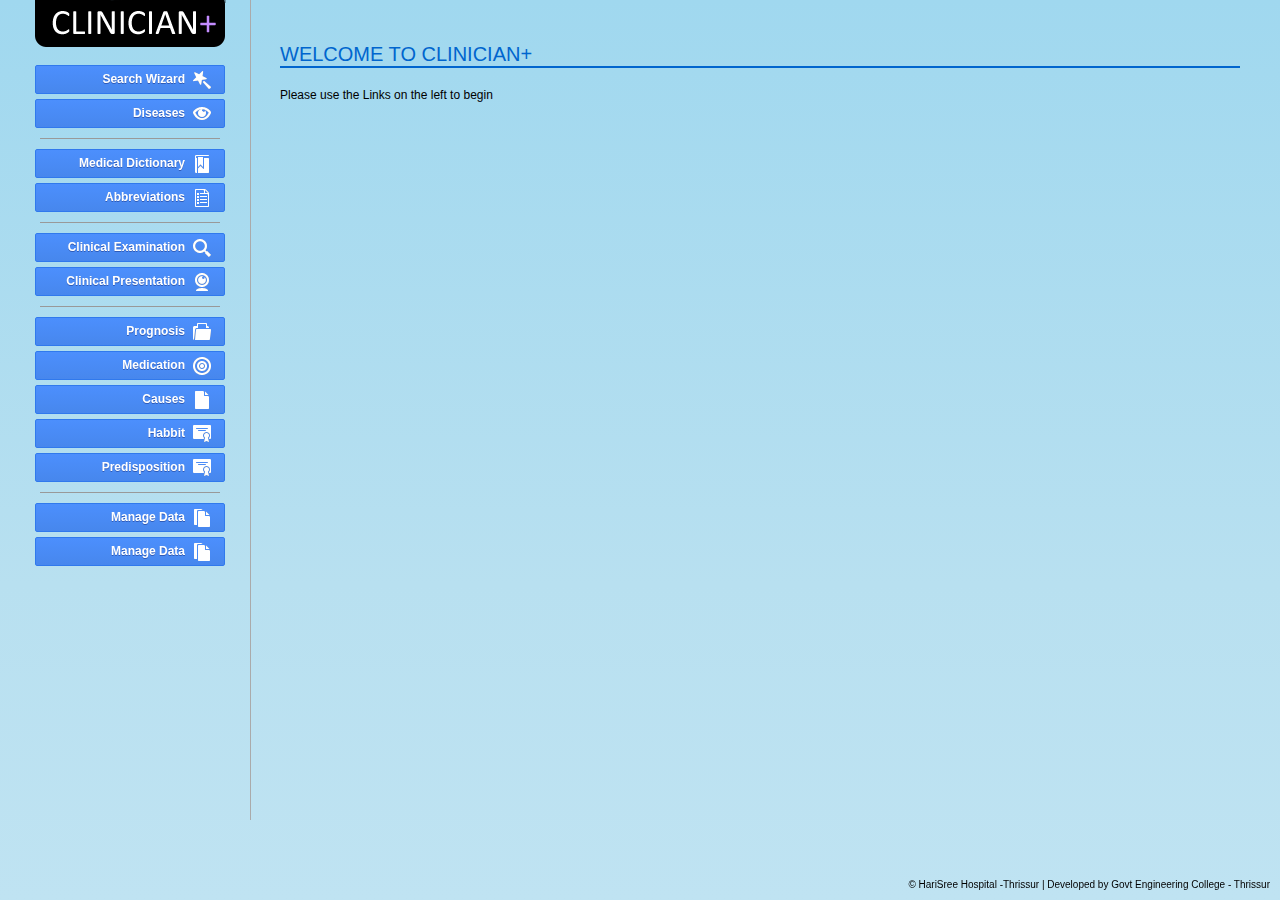
==== index.html @ 42743437 "First Commit" ====
<!DOCTYPE html PUBLIC "-//W3C//DTD XHTML 1.0 Transitional//EN" "http://www.w3.org/TR/xhtml1/DTD/xhtml1-transitional.dtd">
<html xmlns="http://www.w3.org/1999/xhtml">
<head>
<meta http-equiv="Content-Type" content="text/html; charset=utf-8" />
<title>Clinician+</title>
<link rel="stylesheet" type="text/css" href="css/style.css"  />
<link rel="stylesheet" type="text/css" href="css/css3-buttons.css" media="screen">
<link rel="stylesheet" type="text/css" href="css/autoSuggest.css" >
<link rel="stylesheet" type="text/css" href="editor/jquery.cleditor.css" />
<script type="text/javascript" src="js/jquery-1.6.2.min.js"></script>
<script type="text/javascript" src="editor/jquery.cleditor.min.js"></script>
<script src="js/jquery.autoSuggest.packed.js" type="text/javascript" ></script>
<script src="js/qsilver.js" type="text/javascript" ></script>
<script src="js/clinician.js" type="text/javascript" ></script>
<script type="text/javascript">
</script>
</head>
<body>
<div id="wrapper">
  <div id="sidebar">
  	<div id="header">
  		<div id="header_inner"><img src="images/header.png"  /></div>
	</div>
    <div id="smenu">
      <div class="buttons"><a href="a_w_sym_1.php" class="button blue" id="i_multisearch"><span class="icon icon196"></span><span class="label">Search Wizard</span></a>
          <a href="a_disease_1.php" class="button blue" id="i_diseasesearch"><span class="icon icon84 green"></span><span class="label">Diseases</span></a> 
        <div class="splitter"></div>

          <a href="a_dictionary_1.php" class="button blue"><span class="icon icon22"></span><span class="label">Medical Dictionary</span></a>
          <a href="a_abbreviation_1.php" class="button blue"><span class="icon icon120"></span><span class="label">Abbreviations</span></a>
          <div class="splitter"></div>
           <a href="a_search_1.php" class="button blue"><span class="icon icon198"></span><span class="label">Clinical Examination</span></a>
          <a href="a_wizard_1.php" class="button blue"><span class="icon icon194"></span><span class="label">Clinical Presentation</span></a>
          <div class="splitter"></div>
           <a href="a_w_prognosis_1.php" class="button blue"><span class="icon icon87"></span><span class="label">Prognosis</span></a>
          <a href="a_w_medication_1.php" class="button blue"><span class="icon icon150"></span><span class="label">
          Medication</span></a>
<!--          <div class="splitter"></div>-->
           <a href="a_w_causes_1.php" class="button blue"><span class="icon icon68"></span><span class="label">Causes</span></a>
                    <a href="a_w_habbit_1.php" class="button blue"><span class="icon icon40"></span><span class="label">Habbit</span></a>
          <a href="a_w_predisposition_1.php" class="button blue"><span class="icon icon40"></span><span class="label">Predisposition</span></a>
<!--          <a href="#" class="button blue"><span class="icon icon140"></span><span class="label">Synonyms</span></a>
          <a href="#" class="button blue"><span class="icon icon40"></span><span class="label">Certificates</span></a>-->
          <div class="splitter"></div>

          <!--<div class="splitter"></div>-->
          <a href="a_add_1.php" class="button blue"><span class="icon icon55"></span><span class="label">Manage Data</span></a>
          <a href="a_edit_disease_1.php?id=2" class="button blue"><span class="icon icon55"></span><span class="label">Manage Data</span></a>
      </div><div class="clear"></div>
    </div>
    
  </div>
  <div id="content">
    <div class="content_body" id="ajax_target"><h1>Welcome to Clinician+</h1>  <p>Please use the Links on the left to begin</p></div>
  	<div class="clear"></div>
    <div class="footer">&copy; HariSree Hospital -Thrissur | Developed by Govt Engineering College - Thrissur</div>
  </div>
  <div class="clear"></div>
</div>
</body>
</html>
---- css/style.css ----
@charset "utf-8";
/* CSS Document */
@import url('reset.css');


html{
	background: #FFF; /* Old browsers */
	background: -moz-linear-gradient(top,  #a0d8ef 0%, #b8e0f0 65%, #bfe3f2 100%); /* FF3.6+ */
	background: -webkit-gradient(linear, left top, left bottom, color-stop(0%,#a0d8ef), color-stop(65%,#b8e0f0), color-stop(100%,#bfe3f2)); /* Chrome,Safari4+ */
	background: -webkit-linear-gradient(top,  #a0d8ef 0%,#b8e0f0 65%,#bfe3f2 100%); /* Chrome10+,Safari5.1+ */
	background: -o-linear-gradient(top,  #a0d8ef 0%,#b8e0f0 65%,#bfe3f2 100%); /* Opera 11.10+ */
	background: -ms-linear-gradient(top,  #a0d8ef 0%,#b8e0f0 65%,#bfe3f2 100%); /* IE10+ */
	background: linear-gradient(top,  #a0d8ef 0%,#b8e0f0 65%,#bfe3f2 100%); /* W3C */
	background-repeat:no-repeat;
	background-attachment:fixed;
}
body{

	font-family:Verdana, Geneva, sans-serif;
	font-size:12px;
}

a{
	outline:none;
	color:#F30;
	text-decoration:none;
}
a:hover{
	text-decoration:underline;
}

#wrapper{
	margin:0 20px;
	
}

#header{
	height:50px;
	position:fixed;
	clear:both;
	width:200px;
}

#header_inner{
	width:200px;
	margin:0 0 0 10px;
}

#wrapper_content{
	background:#fff;
}

#sidebar{
	float:left;
	width:230px;
	border-right:1px solid #AAAAAA;
	position:fixed;
	margin-right:10px;
	
}

#content{
	padding-top:20px;
	margin-left:220px;
	padding-left:20px;
	
}


#sidebar_menu
{
	
	width:220px;
	background:#fff;
	text-align:left;
	margin-left:0px;
	padding-left:0px;
	margin-top:20px;
	position:fixed;
}
#sidebar_menu a
{
	text-decoration:none;
	color:#000;
}
#sidebar_menu li 
{
	padding:4px 0 4px 0;
	list-style:none;
	list-style-type:none;
	text-indent:10px;
}
#sidebar_menu li:hover
{
	background:#FFFFCC;
}
#sidebar_menu li span
{
	width:100%;
	cursor:pointer;
}

#sidebar_menu .current {
    background: none repeat scroll 0 0 #D8DFEE;
    font-weight: bold;
}

#sidebar_menu .spiter
{
	border-top:1px solid #ccc;
	height:1px;
	line-height:1px;
	padding:0px;
	margin:0px;
	overflow:hidden;
}

.clear{
	clear:both;
}

.content_body{
	padding:20px;
	overflow:visible;
}

#smenu{
	padding-top:50px;
	width:200px;
	margin:10px;
	font-size:14px !important;
	
}
iframe{
	width:100%;
	height:500px;
	border:none;
	overflow:visible;
}

h1,h2,h3
{
	font-family: "lucida grande", tahoma, verdana, arial, sans-serif;
	color:#0065CE;
	font-weight:regular;
	margin:3px 0 15px 0;
}

h1{
	font-size:20px;
	text-transform:uppercase;
	border-bottom:2px solid #0065CE;
	margin-bottom:20px;
}

h2{
	font-size:16px;
}

input[type=submit]{
	background:#B0281A;
	width:100px;
	border-radius:5px;
	font-weight:bold;
	color:#FFF;
	border:#990000 1px solid;
	margin:8px;
}
input[type=submit]:hover{
	background:#CC0000;
	width:100px;
	border-radius:5px;
	font-weight:bold;
	color:#FFF;
	border:#990000 1px solid;
	
}

input[type=checkbox]{
	width:20px;
}
.center{
	text-align:center;
}

.line_label{
	font-size:16px;
	text-transform:capitalize;
	display:block;
	padding:3px 0;
}

.info {
    color: #00529B;
    background-color: #BDE5F8;
    background-image: url('info.png');
}
.success {
    color: #4F8A10;
    background-color: #DFF2BF;
    background-image:url('success.png');
}
.warning {
    color: #9F6000;
    background-color: #FEEFB3;
    background-image: url('warning.png');
}
.error {
    color: #D8000C;
    background-color: #FFBABA;
    background-image: url('error.png');
}

.msg{
	padding:5px;
	border:#999999 1px solid;
	
}
	
.footer{
	text-align:right;
	font-size:10px;
	position:fixed;
	bottom:10px;
	right:10px;
}

.spacer_15{
	height:15px;
}

.spacer_30{
	height:30px;
}

.splitter{
	height:1px;
	margin:10px 10px;
	background:#999999;
}

#ajax_target_dic a{
	display:block;
	padding:4px;
	font-size:14px;
}

span.list{
	display:block;
	font-size:14px;
	padding:4px;
}

.fullw{
	width:95%;
}

td{
	vertical-align:top;
}

.left{
	float:left;
}

.half{
	width:44%;
	padding:5px;
}

.box_rotate {
     -moz-transform: rotate(-90deg);  /* FF3.5+ */
       -o-transform: rotate(-90deg);  /* Opera 10.5 */
  -webkit-transform: rotate(-90deg);  /* Saf3.1+, Chrome */
}

fieldset { border:1px solid #003;
padding:20px;}

legend {
  padding: 0.2em 0.5em;
  border:1px solid #003;
  color:green;
  font-size:90%;
  text-align:right;
  }
  
  label span{
	  display:block;
	  margin-bottom:6px;
	  font-size:14px;
  }
  
  input,textarea{
	  border:#999999 1px solid;
  }
  
  .data_tab{
	margin:5px 0 10px 0;
	padding:5px; 
	}

.data_tab ul li{
	list-style:disc;
	margin: 0 10px;
}

.case_up{
	text-transform:uppercase;
	}
---- css/css3-buttons.css ----
/*------------------------------------*\
	CONTENTS
\*------------------------------------*/
/*
WRAPPER
BUTTON
BUTTON LABEL
BUTTON ICON
ICONS
DROPDOWN MENU
*/


/*------------------------------------*\
	$WRAPPER
\*------------------------------------*/
.buttons {/* Style as you wish (toolbar) */}

/* The Magnificent CLEARFIX */
.buttons:before, .buttons:after {
  content: "\0020"; display: block; height: 0; visibility: hidden;	
} 
.buttons:after { clear: both; }
.buttons { zoom: 1; }
/* ------------------------ */



/*------------------------------------*\
	$BUTTON
\*------------------------------------*/
button, 
.button {
	text-decoration: none;
	text-shadow: 0 1px 0 #fff;
	
	font: bold 12px Helvetica, Arial, sans-serif;
	color: #444;
	line-height: 17px;
	height: 18px;
	
	display: inline-block;
	float: left;
	
	margin: 5px;
	padding: 5px 6px 4px 6px;
	
	background: #F3F3F3;
	border: solid 1px #D9D9D9;
	
	border-radius: 2px;
	-webkit-border-radius: 2px;
	-moz-border-radius: 2px;
	
	-webkit-transition: border-color .20s;
	-moz-transition: border-color .20s;
	-o-transition: border-color .20s;
	transition: border-color .20s;
}
button {
	height: 29px !important;
	cursor: pointer;
}

button.left, 
.button.left {
	margin: 5px 0 5px 5px;
	
	border-top-right-radius: 0;
	-webkit-border-top-right-radius: 0;
	-moz-border-radius-topright: 0;
	
	border-bottom-right-radius: 0;
	-webkit-border-bottom-right-radius: 0;
	-moz-border-radius-bottomright: 0;
}
button.middle, 
.button.middle {
	margin: 5px 0;
	
	border-left-color: #F4F4F4;
	
	border-radius: 0;
	-webkit-border-radius: 0;
	-moz-border-radius: 0;
}
button.right, 
.button.right {
	margin: 5px 5px 5px 0;
	
	border-left-color: #F4F4F4;
	
	border-top-left-radius: 0;
	-webkit-border-top-left-radius: 0;
	-moz-border-radius-topleft: 0;
	
	border-bottom-left-radius: 0;
	-webkit-border-bottom-left-radius: 0;
	-moz-border-radius-bottomleft: 0;
}

button:hover, 
.button:hover {
    background: #F4F4F4;
		border-color: #C0C0C0;
		color: #333;
}

button:active, 
.button:active {
	border-color: #4D90FE;
	color: #4D90FE;
	
	-moz-box-shadow:inset 0 0 10px #D4D4D4;
	-webkit-box-shadow:inset 0 0 10px #D4D4D4;
	box-shadow:inset 0 0 10px #D4D4D4;
}

button.on, 
.button.on {
	border-color: #BBB;
	
	-moz-box-shadow:inset 0 0 10px #D4D4D4;
	-webkit-box-shadow:inset 0 0 10px #D4D4D4;
	box-shadow:inset 0 0 10px #D4D4D4;
}
button.on:hover, 
.button.on:hover {
	border-color: #BBB;
	
	-moz-box-shadow:inset 0 0 10px #D4D4D4;
	-webkit-box-shadow:inset 0 0 10px #D4D4D4;
	box-shadow:inset 0 0 10px #D4D4D4;
}
button.on:active, 
.button.on:active {
	border-color: #4D90FE;
}

button.action, 
.button.action {
	border: 1px solid #D8D8D8 !important;
	
	background: #F2F2F2;
	background: -webkit-linear-gradient(top, #F5F5F5, #F1F1F1);
	background: -moz-linear-gradient(top, #F5F5F5, #F1F1F1);
	background: -ms-linear-gradient(top, #F5F5F5, #F1F1F1);
	background: -o-linear-gradient(top, #F5F5F5, #F1F1F1);
	
	-webkit-transition: border .20s;
	-moz-transition: border .20s;
	-o-transition: border .20s;
	transition: border .20s;
}
button.action:hover, 
.button.action:hover {
	border: 1px solid #C6C6C6 !important;
	
	background: #F3F3F3;
	background: -webkit-linear-gradient(top, #F8F8F8, #F1F1F1);
	background: -moz-linear-gradient(top, #F8F8F8, #F1F1F1);
	background: -ms-linear-gradient(top, #F8F8F8, #F1F1F1);
	background: -o-linear-gradient(top, #F8F8F8, #F1F1F1);
}
button.blue, 
.button.blue {
	border: 1px solid #3079ED !important;
	
	background: #4B8DF8;
	background: -webkit-linear-gradient(top, #4C8FFD, #4787ED);
	background: -moz-linear-gradient(top, #4C8FFD, #4787ED);
	background: -ms-linear-gradient(top, #4C8FFD, #4787ED);
	background: -o-linear-gradient(top, #4C8FFD, #4787ED);
	
	-webkit-transition: border .20s;
	-moz-transition: border .20s;
	-o-transition: border .20s;
	transition: border .20s;
}
button.blue:hover, 
.button.blue:hover {
	border: 1px solid #2F5BB7 !important;
	
	background: #3F83F1;
	background: -webkit-linear-gradient(top, #4D90FE, #357AE8);
	background: -moz-linear-gradient(top, #4D90FE, #357AE8);
	background: -ms-linear-gradient(top, #4D90FE, #357AE8);
	background: -o-linear-gradient(top, #4D90FE, #357AE8);
}
button.green, 
.button.green {
	border: 1px solid #29691D !important;
	
	background: #3A8E00;
	background: -webkit-linear-gradient(top, #3C9300, #398A00);
	background: -moz-linear-gradient(top, #3C9300, #398A00);
	background: -ms-linear-gradient(top, #3C9300, #398A00);
	background: -o-linear-gradient(top, #3C9300, #398A00);
	
	-webkit-transition: border .20s;
	-moz-transition: border .20s;
	-o-transition: border .20s;
	transition: border .20s;
}
button.green:hover, 
.button.green:hover {
	border: 1px solid #2D6200 !important;
	
	background: #3F83F1;
	background: -webkit-linear-gradient(top, #3C9300, #368200);
	background: -moz-linear-gradient(top, #3C9300, #368200);
	background: -ms-linear-gradient(top, #3C9300, #368200);
	background: -o-linear-gradient(top, #3C9300, #368200);
}
button.red, 
.button.red {
	border: 1px solid #D14836 !important;
	
	background: #D64937;
	background: -webkit-linear-gradient(top, #DC4A38, #D14836);
	background: -moz-linear-gradient(top, #DC4A38, #D14836);
	background: -ms-linear-gradient(top, #DC4A38, #D14836);
	background: -o-linear-gradient(top, #DC4A38, #D14836);
	
	-webkit-transition: border .20s;
	-moz-transition: border .20s;
	-o-transition: border .20s;
	transition: border .20s;
}
button.red:hover, 
.button.red:hover {
	border: 1px solid #B0281A !important;
	
	background: #D14130;
	background: -webkit-linear-gradient(top, #DC4A38, #C53727);
	background: -moz-linear-gradient(top, #DC4A38, #C53727);
	background: -ms-linear-gradient(top, #DC4A38, #C53727);
	background: -o-linear-gradient(top, #DC4A38, #C53727);
}

button.action:hover, 
.button.action:hover {
	-moz-box-shadow: 0 1px 0px #DDD;
	-webkit-box-shadow: 0 1px 0px #DDD;
	box-shadow:iset 0 1px 0px #DDD;
}
button.action:active, 
.button.action:active {
	-moz-box-shadow: none !important;
	-webkit-box-shadow: none !important;
	box-shadow: none !important;
	border-color: #C6C6C6 !important;
}
button.blue:active, 
.button.blue:active {
	border-color: #2F5BB7 !important;
}
button.green:active, 
.button.green:active {
	border-color: #2D6200 !important;
}
button.red:active, 
.button.red:active {
	border-color: #B0281A !important;
}



/*------------------------------------*\
	$BUTTON LABEL
\*------------------------------------*/
.ddm span.label, 
button span.label, 
.button span.label {
	display: inline-block;
	float: left;
	line-height: 17px;
	height: 18px;
	padding: 0 1px;
	overflow: hidden;
	color: #444;
	
	-webkit-transition: color .20s;
	-moz-transition: color .20s;
	-o-transition: color .20s;
	transition: color .20s;
} 
button span.label {
	line-height: 15px !important;
}
.ddm:active span.label, 
button:active span.label, 
.button:active span.label {
    color: #4D90FE;
}

button:hover .label, 
.button:hover .label {
    color: #333;
}
button:hover .label.red, 
.button:hover .label.red {
    color: #DB4A37;
}
button:hover .label.blue, 
.button:hover .label.blue {
    color: #7090C8;
}
button:hover .label.green, 
.button:hover .label.green {
    color: #42B449;
}
button:hover .label.yellow, 
.button:hover .label.yellow {
    color: #F7CB38;
}

button.blue .label, 
.button.blue .label {
	color: #FFF !important;
	text-shadow: 0 1px 0 #2F5BB7 !important;
}
button.green .label, 
.button.green .label {
	color: #FFF !important;
	text-shadow: 0 1px 0 #2D6200 !important;
}
button.red .label, 
.button.red .label {
	color: #FFF !important;
	text-shadow: 0 1px 0 #B0281A !important;
}
button.action .label, 
.button.action .label {
	padding: 0 17px !important;
}

button.action:active .label, 
.button.action:active .label {
	color: #333 !important;
}

button.blue:active .label, 
button.green:active .label, 
button.red:active .label, 
.button.blue:active .label, 
.button.green:active .label, 
.button.red:active .label {
	color: #FFF !important;
}



/*------------------------------------*\
	$BUTTON ICON
\*------------------------------------*/
.ddm span.icon, 
button span.icon, 
.button span.icon {
	background-image: url(../images/google+-ui-sprite-gray.png);
	
	display: inline-block;
	margin: 0 7px;
	float: left;
	
	line-height: 18px;
	height: 18px;
	width: 18px;
	max-width: 18px;
	
	overflow: hidden;
	text-indent: -9999px;
	
	background-repeat: no-repeat;
	
	-webkit-transition: background-image 0.20s linear;
	-moz-transition: background-image 0.20s linear;
	-o-transition: background-image 0.20s linear;
	transition: background-image 0.20s linear;
}
.ddm:hover span.icon, 
button:hover span.icon, 
.button:hover span.icon {
	background-image: url(../images/google+-ui-sprite-colour.png);
}



/*------------------------------------*\
	$ICONS
\*------------------------------------*/

/* Sprite Row 1 */
span.icon1 {background-position: -0px -0px;}
span.icon2 {background-position: -18px -0px;}
span.icon3 {background-position: -36px -0px;}
span.icon4 {background-position: -54px -0px;}
span.icon5 {background-position: -72px -0px;}
span.icon6 {background-position: -90px -0px;}
span.icon7 {background-position: -108px -0px;}
span.icon8 {background-position: -126px -0px;}
span.icon9 {background-position: -144px -0px;}
span.icon10 {background-position: -162px -0px;}
span.icon11 {background-position: -180px -0px;}
span.icon12 {background-position: -198px -0px;}
span.icon13 {background-position: -216px -0px;}
span.icon14 {background-position: -234px -0px;}
span.icon15 {background-position: -252px -0px;}
span.icon16 {background-position: -270px -0px;}
span.icon17 {background-position: -288px -0px;}
span.icon18 {background-position: -306px -0px;}
span.icon19 {background-position: -324px -0px;}
span.icon20 {background-position: -342px -0px;}

/* Sprite Row 2 */
span.icon21 {background-position: -0px -18px;}
span.icon22 {background-position: -18px -18px;}
span.icon23 {background-position: -36px -18px;}
span.icon24 {background-position: -54px -18px;}
span.icon25 {background-position: -72px -18px;}
span.icon26 {background-position: -90px -18px;}
span.icon27 {background-position: -108px -18px;}
span.icon28 {background-position: -126px -18px;}
span.icon29 {background-position: -144px -18px;}
span.icon30 {background-position: -162px -18px;}
span.icon31 {background-position: -180px -18px;}
span.icon32 {background-position: -198px -18px;}
span.icon33 {background-position: -216px -18px;}
span.icon34 {background-position: -234px -18px;}
span.icon35 {background-position: -252px -18px;}
span.icon36 {background-position: -270px -18px;}
span.icon37 {background-position: -288px -18px;}
span.icon38 {background-position: -306px -18px;}
span.icon39 {background-position: -324px -18px;}
span.icon40 {background-position: -342px -18px;}

/* Sprite Row 3 */
span.icon41 {background-position: -0px -36px;}
span.icon42 {background-position: -18px -36px;}
span.icon43 {background-position: -36px -36px;}
span.icon44 {background-position: -54px -36px;}
span.icon45 {background-position: -72px -36px;}
span.icon46 {background-position: -90px -36px;}
span.icon47 {background-position: -108px -36px;}
span.icon48 {background-position: -126px -36px;}
span.icon49 {background-position: -144px -36px;}
span.icon50 {background-position: -162px -36px;}
span.icon51 {background-position: -180px -36px;}
span.icon52 {background-position: -198px -36px;}
span.icon53 {background-position: -216px -36px;}
span.icon54 {background-position: -234px -36px;}
span.icon55 {background-position: -252px -36px;}
span.icon56 {background-position: -270px -36px;}
span.icon57 {background-position: -288px -36px;}
span.icon58 {background-position: -306px -36px;}
span.icon59 {background-position: -324px -36px;}
span.icon60 {background-position: -342px -36px;}

/* Sprite Row 4 */
span.icon61 {background-position: -0px -54px;}
span.icon62 {background-position: -18px -54px;}
span.icon63 {background-position: -36px -54px;}
span.icon64 {background-position: -54px -54px;}
span.icon65 {background-position: -72px -54px;}
span.icon66 {background-position: -90px -54px;}
span.icon67 {background-position: -108px -54px;}
span.icon68 {background-position: -126px -54px;}
span.icon69 {background-position: -144px -54px;}
span.icon70 {background-position: -162px -54px;}
span.icon71 {background-position: -180px -54px;}
span.icon72 {background-position: -198px -54px;}
span.icon73 {background-position: -216px -54px;}
span.icon74 {background-position: -234px -54px;}
span.icon75 {background-position: -252px -54px;}
span.icon76 {background-position: -270px -54px;}
span.icon77 {background-position: -288px -54px;}
span.icon78 {background-position: -306px -54px;}
span.icon79 {background-position: -324px -54px;}
span.icon80 {background-position: -342px -54px;}

/* Sprite Row 5 */
span.icon81 {background-position: -0px -72px;}
span.icon82 {background-position: -18px -72px;}
span.icon83 {background-position: -36px -72px;}
span.icon84 {background-position: -54px -72px;}
span.icon85 {background-position: -72px -72px;}
span.icon86 {background-position: -90px -72px;}
span.icon87 {background-position: -108px -72px;}
span.icon88 {background-position: -126px -72px;}
span.icon89 {background-position: -144px -72px;}
span.icon90 {background-position: -162px -72px;}
span.icon91 {background-position: -180px -72px;}
span.icon92 {background-position: -198px -72px;}
span.icon93 {background-position: -216px -72px;}
span.icon94 {background-position: -234px -72px;}
span.icon95 {background-position: -252px -72px;}
span.icon96 {background-position: -270px -72px;}
span.icon97 {background-position: -288px -72px;}
span.icon98 {background-position: -306px -72px;}
span.icon99 {background-position: -324px -72px;}
span.icon100 {background-position: -342px -72px;}

/* Sprite Row 6 */
span.icon101 {background-position: -0px -90px;}
span.icon102 {background-position: -18px -90px;}
span.icon103 {background-position: -36px -90px;}
span.icon104 {background-position: -54px -90px;}
span.icon105 {background-position: -72px -90px;}
span.icon106 {background-position: -90px -90px;}
span.icon107 {background-position: -108px -90px;}
span.icon108 {background-position: -126px -90px;}
span.icon109 {background-position: -144px -90px;}
span.icon110 {background-position: -162px -90px;}
span.icon111 {background-position: -180px -90px;}
span.icon112 {background-position: -198px -90px;}
span.icon113 {background-position: -216px -90px;}
span.icon114 {background-position: -234px -90px;}
span.icon115 {background-position: -252px -90px;}
span.icon116 {background-position: -270px -90px;}
span.icon117 {background-position: -288px -90px;}
span.icon118 {background-position: -306px -90px;}
span.icon119 {background-position: -324px -90px;}
span.icon120 {background-position: -342px -90px;}

/* Sprite Row 7 */
span.icon121 {background-position: -0px -108px;}
span.icon122 {background-position: -18px -108px;}
span.icon123 {background-position: -36px -108px;}
span.icon124 {background-position: -54px -108px;}
span.icon125 {background-position: -72px -108px;}
span.icon126 {background-position: -90px -108px;}
span.icon127 {background-position: -108px -108px;}
span.icon128 {background-position: -126px -108px;}
span.icon129 {background-position: -144px -108px;}
span.icon130 {background-position: -162px -108px;}
span.icon131 {background-position: -180px -108px;}
span.icon132 {background-position: -198px -108px;}
span.icon133 {background-position: -216px -108px;}
span.icon134 {background-position: -234px -108px;}
span.icon135 {background-position: -252px -108px;}
span.icon136 {background-position: -270px -108px;}
span.icon137 {background-position: -288px -108px;}
span.icon138 {background-position: -306px -108px;}
span.icon139 {background-position: -324px -108px;}
span.icon140 {background-position: -342px -108px;}

/* Sprite Row 8 */
span.icon141 {background-position: -0px -126px;}
span.icon142 {background-position: -18px -126px;}
span.icon143 {background-position: -36px -126px;}
span.icon144 {background-position: -54px -126px;}
span.icon145 {background-position: -72px -126px;}
span.icon146 {background-position: -90px -126px;}
span.icon147 {background-position: -108px -126px;}
span.icon148 {background-position: -126px -126px;}
span.icon149 {background-position: -144px -126px;}
span.icon150 {background-position: -162px -126px;}
span.icon151 {background-position: -180px -126px;}
span.icon152 {background-position: -198px -126px;}
span.icon153 {background-position: -216px -126px;}
span.icon154 {background-position: -234px -126px;}
span.icon155 {background-position: -252px -126px;}
span.icon156 {background-position: -270px -126px;}
span.icon157 {background-position: -288px -126px;}
span.icon158 {background-position: -306px -126px;}
span.icon159 {background-position: -324px -126px;}
span.icon160 {background-position: -342px -126px;}

/* Sprite Row 9 */
span.icon161 {background-position: -0px -144px;}
span.icon162 {background-position: -18px -144px;}
span.icon163 {background-position: -36px -144px;}
span.icon164 {background-position: -54px -144px;}
span.icon165 {background-position: -72px -144px;}
span.icon166 {background-position: -90px -144px;}
span.icon167 {background-position: -108px -144px;}
span.icon168 {background-position: -126px -144px;}
span.icon169 {background-position: -144px -144px;}
span.icon170 {background-position: -162px -144px;}
span.icon171 {background-position: -180px -144px;}
span.icon172 {background-position: -198px -144px;}
span.icon173 {background-position: -216px -144px;}
span.icon174 {background-position: -234px -144px;}
span.icon175 {background-position: -252px -144px;}
span.icon176 {background-position: -270px -144px;}
span.icon177 {background-position: -288px -144px;}
span.icon178 {background-position: -306px -144px;}
span.icon179 {background-position: -324px -144px;}
span.icon180 {background-position: -342px -144px;}

/* Sprite Row 10 */
span.icon181 {background-position: -0px -162px;}
span.icon182 {background-position: -18px -162px;}
span.icon183 {background-position: -36px -162px;}
span.icon184 {background-position: -54px -162px;}
span.icon185 {background-position: -72px -162px;}
span.icon186 {background-position: -90px -162px;}
span.icon187 {background-position: -108px -162px;}
span.icon188 {background-position: -126px -162px;}
span.icon189 {background-position: -144px -162px;}
span.icon190 {background-position: -162px -162px;}
span.icon191 {background-position: -180px -162px;}
span.icon192 {background-position: -198px -162px;}
span.icon193 {background-position: -216px -162px;}
span.icon194 {background-position: -234px -162px;}
span.icon195 {background-position: -252px -162px;}
span.icon196 {background-position: -270px -162px;}
span.icon197 {background-position: -288px -162px;}
span.icon198 {background-position: -306px -162px;}
span.icon199 {background-position: -324px -162px;}
span.icon200 {background-position: -342px -162px;}



/*------------------------------------*\
	$DROPDOWN MENU
\*------------------------------------*/
div.dropdown {
	float: left;
	position: relative;
}

div.dropdown span.toggle {
	width: 19px;
	height: 16px;
	
	margin-left: 7px;
	margin-top: 1px;
	margin-right: 2px;
	padding-left: 8px;
	
	float: right;
	
	background: url(../images/toggle.png) top right no-repeat;
	border-left: 1px solid #D9D9D9;
	
	-webkit-transition: border-color .20s;
	-moz-transition: border .20s;
	-o-transition: border-color .20s;
	transition: border-color .20s;
}
div.dropdown span.toggle.active {
	background: url(../images/toggle.png) bottom right no-repeat;
}
div.dropdown 
button:hover span.toggle, 
.button:hover span.toggle {
	border-color: #C0C0C0;
}

div.dropdown-slider {
	display: none;
	
	overflow: hidden;
	
	margin: 0 7px 5px 7px;
	position: absolute;
	top: 34px;
	right: 0;
	
	background: #F2F2F2;
	
	border-right: solid 1px #D9D9D9;
	border-bottom: solid 1px #D9D9D9;
	border-left: solid 1px #D9D9D9;
	
	-webkit-border-bottom-right-radius: 2px;
	-webkit-border-bottom-left-radius: 2px;
	-moz-border-radius-bottomright: 2px;
	-moz-border-radius-bottomleft: 2px;
	border-bottom-right-radius: 2px;
	border-bottom-left-radius: 2px;
	
	-webkit-transition: border-color .20s;
	-moz-transition: border .20s;
	-o-transition: border-color .20s;
	transition: border-color .20s;
}
.left div.dropdown-slider {
	margin: 0 1px 5px 7px;
}
.middle div.dropdown-slider {
	margin: 0 1px 5px 1px;
}
.right div.dropdown-slider {
	margin: 0 7px 5px 1px;
}
div.dropdown-slider .ddm {
	display: block;
	background: #F2F2F2;
	color: #585858;
	
	text-decoration: none;
	text-shadow: 0 1px 0 #fff;
	font: bold 11px Helvetica, Arial, sans-serif;
	line-height: 18px;
	height: 18px;
	
	margin: 0;
	padding: 5px 6px 4px 6px;
	width: 100%;
	float: left;
	
	border-top: 1px solid #FFF;
	border-bottom: 1px solid #D9D9D9;
}
div.dropdown-slider .ddm:hover {
	background: #F4F4F4;
	border-bottom-color: #C0C0C0;
}
div.dropdown-slider .ddm:active {
	border-bottom-color: #4D90FE;
	color: #4D90FE;
	
	-moz-box-shadow:inset 0 0 10px #D4D4D4;
	-webkit-box-shadow:inset 0 0 10px #D4D4D4;
	box-shadow:inset 0 0 10px #D4D4D4;
}
div.dropdown-slider .ddm:last-child {
	border-bottom: none;
}

#smenu .buttons a{
	display:block;
	float:none !important;
	text-align:right;
}

#smenu .buttons span{
	float:right !important;
}
---- css/autoSuggest.css ----
/* AutoSuggest CSS - Version 1.2 */

ul.as-selections {
	list-style-type: none;
	border-top: 1px solid #888;
	border-bottom: 1px solid #b6b6b6;
	border-left: 1px solid #aaa;
	border-right: 1px solid #aaa;
	padding: 4px 0 4px 4px;
	margin: 0;
	overflow: auto;
	background-color: #fff;
}

ul.as-selections.loading {
	background-color: #eee;
}

ul.as-selections li {
	float: left;
	margin: 1px 4px 1px 0;
}

ul.as-selections li.as-selection-item {
	color: #2b3840;
	font-size: 13px;
	font-family: "Lucida Grande", arial, sans-serif;
	text-shadow: 0 1px 1px #fff;
	background-color: #ddeefe;
	background-image: -webkit-gradient(linear, 0% 0%, 0% 100%, from(#ddeefe), to(#bfe0f1));
	border: 1px solid #acc3ec;
	border-top-color: #c0d9e9;
	padding: 2px 7px 2px 10px;
	box-shadow: 0 1px 1px #e4edf2;
	-webkit-box-shadow: 0 1px 1px #e4edf2;
	-moz-box-shadow: 0 1px 1px #e4edf2;
}

ul.as-selections li.as-selection-item:last-child {
	margin-left: 30px;
}

ul.as-selections li.as-selection-item a.as-close {
	float: right;
	margin: 1px 0 0 7px;
	padding: 0 2px;
	cursor: pointer;
	color: #5491be;
	font-family: "Helvetica", helvetica, arial, sans-serif;
	font-size: 14px;
	font-weight: bold;
	text-shadow: 0 1px 1px #fff;
	-webkit-transition: color .1s ease-in;
}

ul.as-selections li.as-selection-item.blur {
	color: #666666;
	background-color: #f4f4f4;
	background-image: -webkit-gradient(linear, 0% 0%, 0% 100%, from(#f4f4f4), to(#d5d5d5));
	border-color: #bbb;
	border-top-color: #ccc;
	box-shadow: 0 1px 1px #e9e9e9;
	-webkit-box-shadow: 0 1px 1px #e9e9e9;
	-moz-box-shadow: 0 1px 1px #e9e9e9;
}

ul.as-selections li.as-selection-item.blur a.as-close {
	color: #999;
}

ul.as-selections li:hover.as-selection-item {
	color: #2b3840;
	background-color: #bbd4f1;
	background-image: -webkit-gradient(linear, 0% 0%, 0% 100%, from(#bbd4f1), to(#a3c2e5));
	border-color: #6da0e0;
	border-top-color: #8bb7ed;
}

ul.as-selections li:hover.as-selection-item a.as-close {
	color: #4d70b0;
}

ul.as-selections li.as-selection-item.selected {
	border-color: #1f30e4;
}

ul.as-selections li.as-selection-item a:hover.as-close {
	color: #1b3c65;
}

ul.as-selections li.as-selection-item a:active.as-close {
	color: #4d70b0;
}

ul.as-selections li.as-original {
	margin-left: 0;
}

ul.as-selections li.as-original input {
	border: none;
	outline: none;
	font-size: 13px;
	width: 120px;
	height: 18px;
	padding-top: 3px;
}

ul.as-list {
	position: absolute;
	list-style-type: none;
	margin: 2px 0 0 0;
	padding: 0;
	font-size: 14px;
	color: #000;
	font-family: "Lucida Grande", arial, sans-serif;
	background-color: #fff;
	background-color: rgba(255,255,255,0.95);
	z-index: 2;
	box-shadow: 0 2px 12px #222;
	-webkit-box-shadow: 0 2px 12px #222;
	-moz-box-shadow: 0 2px 12px #222;
}

li.as-result-item, li.as-message {
	margin: 0 0 0 0;
	padding: 5px 12px;
	background-color: transparent;
	border: 1px solid #fff;
	border-bottom: 1px solid #ddd;
	cursor: pointer;

}

li:first-child.as-result-item {
	margin: 0;
}

li.as-message {
	margin: 0;
	cursor: default;
}

li.as-result-item.active {
	background-color: #3668d9;
	background-image: -webkit-gradient(linear, 0% 0%, 0% 64%, from(rgb(110, 129, 245)), to(rgb(62, 82, 242)));
	border-color: #3342e8;
	color: #fff;
	text-shadow: 0 1px 2px #122042;
}

li.as-result-item em { 
	font-style: normal; 
	background: #444;  
	padding: 0 2px;
	color: #fff;
}

li.as-result-item.active em { 
	background: #253f7a;  
	color: #fff;
}

/* Webkit Hacks  */
@media screen and (-webkit-min-device-pixel-ratio:0) {	
	ul.as-selections {
		border-top-width: 2px;
	}
	ul.as-selections li.as-selection-item {
		padding-top: 3px;
		padding-bottom: 3px;
	}
	ul.as-selections li.as-selection-item a.as-close {
		margin-top: -1px;
	}
	ul.as-selections li.as-original input {
		height: 19px;
	}
}

/* Opera Hacks  */
@media all and (-webkit-min-device-pixel-ratio:10000), not all and (-webkit-min-device-pixel-ratio:0) {
	ul.as-list {
		border: 1px solid #888;
	}
	ul.as-selections li.as-selection-item a.as-close {
		margin-left: 4px;
		margin-top: 0;
	}
}

/* IE Hacks  */
ul.as-list {
	border: 1px solid #888\9;
}
ul.as-selections li.as-selection-item a.as-close {
	margin-left: 4px\9;
	margin-top: 0\9;
}

/* Firefox 3.0 Hacks */
ul.as-list,  x:-moz-any-link, x:default { 
	border: 1px solid #888;
}
BODY:first-of-type ul.as-list, x:-moz-any-link, x:default { /* Target FF 3.5+ */
	border: none;
}
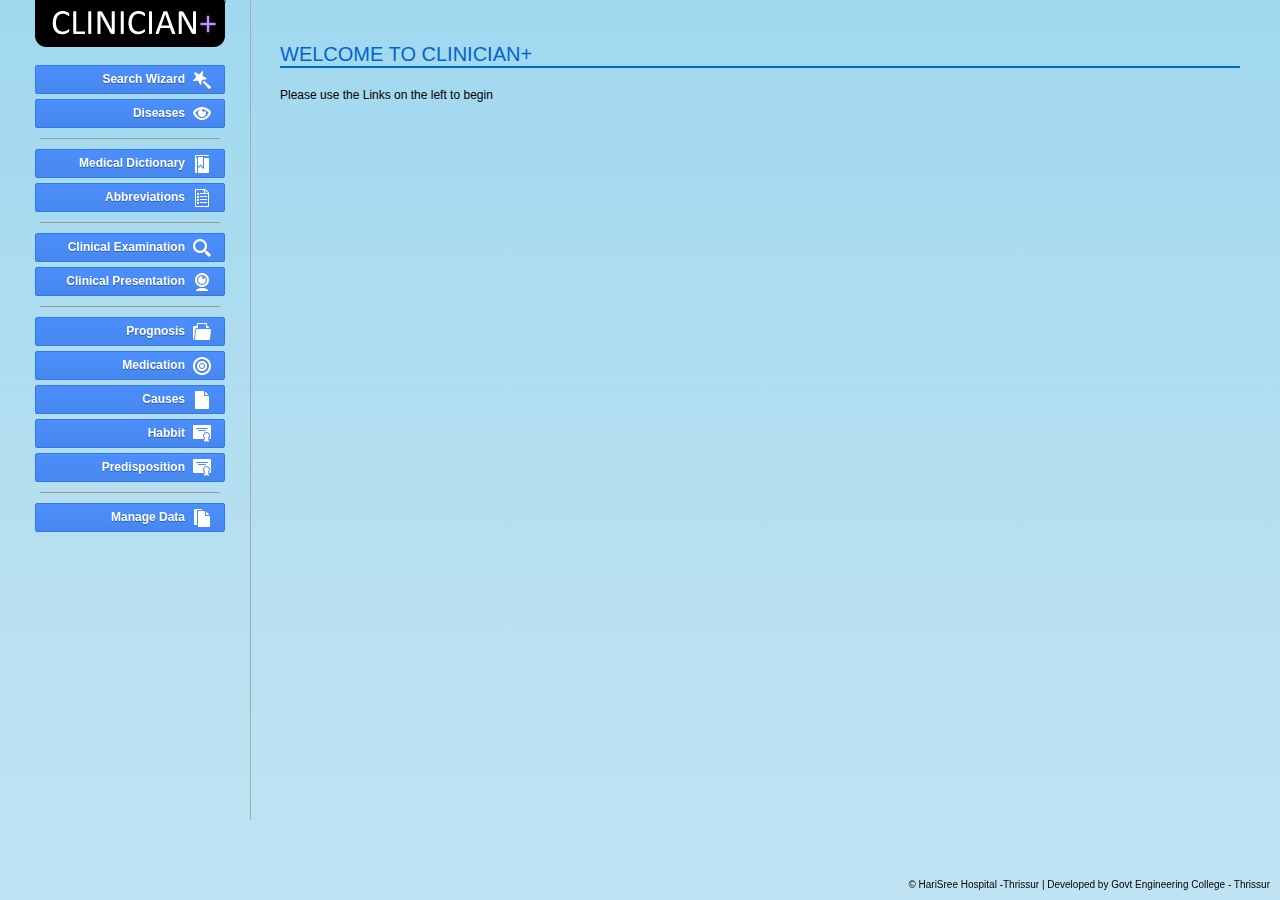
==== commit 5dc85284: "Minot" ====
--- a/index.html
+++ b/index.html
@@ -45,7 +45,7 @@
 
           <!--<div class="splitter"></div>-->
           <a href="a_add_1.php" class="button blue"><span class="icon icon55"></span><span class="label">Manage Data</span></a>
-          <a href="a_edit_disease_1.php?id=2" class="button blue"><span class="icon icon55"></span><span class="label">Manage Data</span></a>
+          
       </div><div class="clear"></div>
     </div>
     
--- a/css/style.css
+++ b/css/style.css
@@ -307,4 +307,56 @@
 
 .case_up{
 	text-transform:uppercase;
-	}+	}
+	
+	
+	.msg {border-radius: 4px;-moz-border-radius: 4px;-webkit-border-radius: 4px; padding: 10px; margin: 10px 0;}
+.msg span {padding: 1px 0 1px 25px}
+
+.success {
+    background: #ccebc3; border: 1px solid #8fa489;
+    background: -moz-linear-gradient(top, #ccebc3 0%, #c6e8bc 50%, #bae4ae 51%, #b4e1a7 100%);
+    background: -webkit-gradient(linear, left top, left bottom, color-stop(0%,#ccebc3), color-stop(50%,#c6e8bc), color-stop(51%,#bae4ae), color-stop(100%,#b4e1a7));
+    background: -webkit-linear-gradient(top, #ccebc3 0%,#c6e8bc 50%,#bae4ae 51%,#b4e1a7 100%);
+    background: -o-linear-gradient(top, #ccebc3 0%,#c6e8bc 50%,#bae4ae 51%,#b4e1a7 100%);
+    background: -ms-linear-gradient(top, #ccebc3 0%,#c6e8bc 50%,#bae4ae 51%,#b4e1a7 100%);
+    filter: progid:DXImageTransform.Microsoft.gradient( startColorstr='#ccebc3', endColorstr='#b4e1a7',GradientType=0 );
+    background: linear-gradient(top, #ccebc3 0%,#c6e8bc 50%,#bae4ae 51%,#b4e1a7 100%);
+}
+.success span {background: url(../images/fugue/tick.png) no-repeat center left;}
+
+.failure {
+    background: #ebc8c8; border: 1px solid #a48c8c;
+    background: -moz-linear-gradient(top, #ebc8c8 0%, #e8c2c2 50%, #e4b5b5 51%, #dfadad 100%);
+    background: -webkit-gradient(linear, left top, left bottom, color-stop(0%,#ebc8c8), color-stop(50%,#e8c2c2), color-stop(51%,#e4b5b5), color-stop(100%,#dfadad));
+    background: -webkit-linear-gradient(top, #ebc8c8 0%,#e8c2c2 50%,#e4b5b5 51%,#dfadad 100%);
+    background: -o-linear-gradient(top, #ebc8c8 0%,#e8c2c2 50%,#e4b5b5 51%,#dfadad 100%);
+    background: -ms-linear-gradient(top, #ebc8c8 0%,#e8c2c2 50%,#e4b5b5 51%,#dfadad 100%);
+    filter: progid:DXImageTransform.Microsoft.gradient( startColorstr='#ebc8c8', endColorstr='#dfadad',GradientType=0 );
+    background: linear-gradient(top, #ebc8c8 0%,#e8c2c2 50%,#e4b5b5 51%,#dfadad 100%);
+}
+.failure span {background: url(../images/fugue/cross.png) no-repeat center left;}
+
+.warning {
+    background: #f6efc1; border: 1px solid #aca787;
+    background: -moz-linear-gradient(top, #f6efc1 0%, #f5edb9 50%, #f3e9aa 51%, #f2e7a3 100%);
+    background: -webkit-gradient(linear, left top, left bottom, color-stop(0%,#f6efc1), color-stop(50%,#f5edb9), color-stop(51%,#f3e9aa), color-stop(100%,#f2e7a3));
+    background: -webkit-linear-gradient(top, #f6efc1 0%,#f5edb9 50%,#f3e9aa 51%,#f2e7a3 100%);
+    background: -o-linear-gradient(top, #f6efc1 0%,#f5edb9 50%,#f3e9aa 51%,#f2e7a3 100%);
+    background: -ms-linear-gradient(top, #f6efc1 0%,#f5edb9 50%,#f3e9aa 51%,#f2e7a3 100%);
+    filter: progid:DXImageTransform.Microsoft.gradient( startColorstr='#f6efc1', endColorstr='#f2e7a3',GradientType=0 );
+    background: linear-gradient(top, #f6efc1 0%,#f5edb9 50%,#f3e9aa 51%,#f2e7a3 100%);
+}
+.warning span {background: url(../images/fugue/exclamation.png) no-repeat center left;}
+
+.notice {
+    background: #dae6ee; border: 1px solid #98a1a6;
+    background: -moz-linear-gradient(top, #dae6ee 0%, #d6e3ec 50%, #cddde8 51%, #c8dae6 100%);
+    background: -webkit-gradient(linear, left top, left bottom, color-stop(0%,#dae6ee), color-stop(50%,#d6e3ec), color-stop(51%,#cddde8), color-stop(100%,#c8dae6));
+    background: -webkit-linear-gradient(top, #dae6ee 0%,#d6e3ec 50%,#cddde8 51%,#c8dae6 100%);
+    background: -o-linear-gradient(top, #dae6ee 0%,#d6e3ec 50%,#cddde8 51%,#c8dae6 100%);
+    background: -ms-linear-gradient(top, #dae6ee 0%,#d6e3ec 50%,#cddde8 51%,#c8dae6 100%);
+    filter: progid:DXImageTransform.Microsoft.gradient( startColorstr='#dae6ee', endColorstr='#c8dae6',GradientType=0 );
+    background: linear-gradient(top, #dae6ee 0%,#d6e3ec 50%,#cddde8 51%,#c8dae6 100%);
+}
+.notice span {background: url(../images/fugue/information.png) no-repeat center left;}
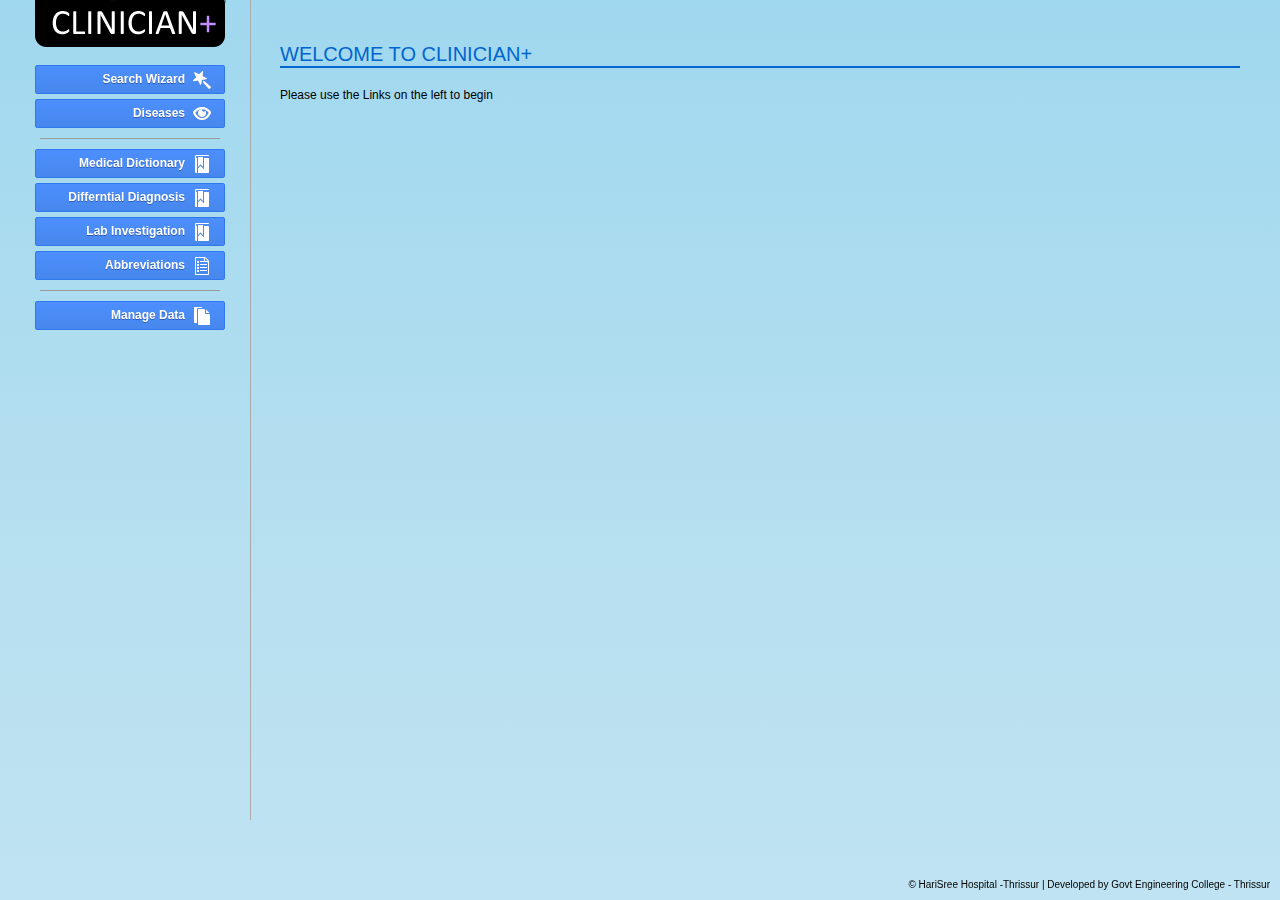
==== commit 7d970e43: "Added: Lab investigation & Differential diagnosis Restructured the Links under search" ====
--- a/index.html
+++ b/index.html
@@ -27,20 +27,10 @@
         <div class="splitter"></div>
 
           <a href="a_dictionary_1.php" class="button blue"><span class="icon icon22"></span><span class="label">Medical Dictionary</span></a>
+		  <a href="a_differential_1.php" class="button blue"><span class="icon icon22"></span><span class="label">Differntial Diagnosis</span></a>
+		  <a href="a_lab_1.php" class="button blue"><span class="icon icon22"></span><span class="label">Lab Investigation</span></a>
           <a href="a_abbreviation_1.php" class="button blue"><span class="icon icon120"></span><span class="label">Abbreviations</span></a>
-          <div class="splitter"></div>
-           <a href="a_search_1.php" class="button blue"><span class="icon icon198"></span><span class="label">Clinical Examination</span></a>
-          <a href="a_wizard_1.php" class="button blue"><span class="icon icon194"></span><span class="label">Clinical Presentation</span></a>
-          <div class="splitter"></div>
-           <a href="a_w_prognosis_1.php" class="button blue"><span class="icon icon87"></span><span class="label">Prognosis</span></a>
-          <a href="a_w_medication_1.php" class="button blue"><span class="icon icon150"></span><span class="label">
-          Medication</span></a>
-<!--          <div class="splitter"></div>-->
-           <a href="a_w_causes_1.php" class="button blue"><span class="icon icon68"></span><span class="label">Causes</span></a>
-                    <a href="a_w_habbit_1.php" class="button blue"><span class="icon icon40"></span><span class="label">Habbit</span></a>
-          <a href="a_w_predisposition_1.php" class="button blue"><span class="icon icon40"></span><span class="label">Predisposition</span></a>
-<!--          <a href="#" class="button blue"><span class="icon icon140"></span><span class="label">Synonyms</span></a>
-          <a href="#" class="button blue"><span class="icon icon40"></span><span class="label">Certificates</span></a>-->
+
           <div class="splitter"></div>
 
           <!--<div class="splitter"></div>-->
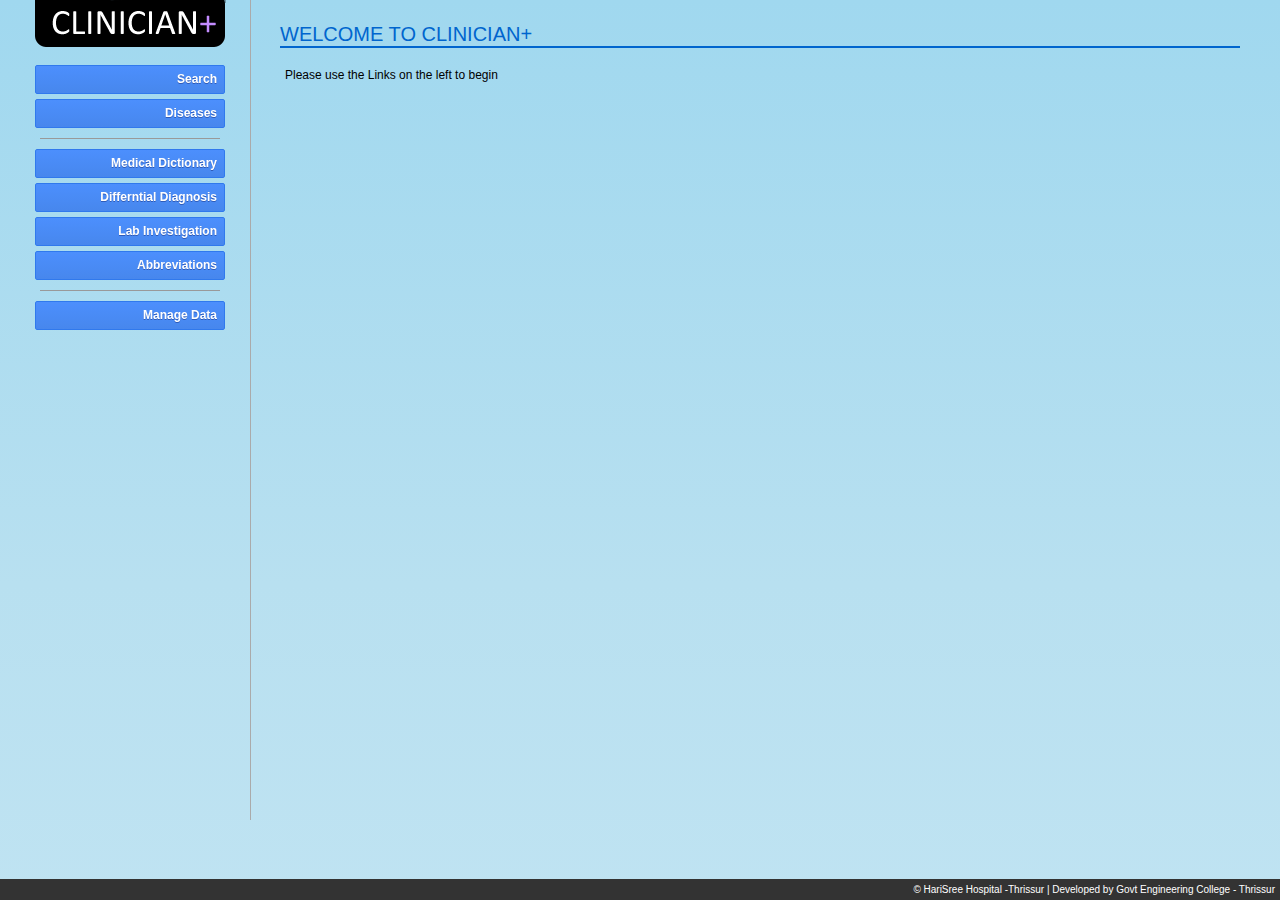
==== commit 7a36b1a2: "Release candidate" ====
--- a/index.html
+++ b/index.html
@@ -8,6 +8,7 @@
 <link rel="stylesheet" type="text/css" href="css/autoSuggest.css" >
 <link rel="stylesheet" type="text/css" href="editor/jquery.cleditor.css" />
 <script type="text/javascript" src="js/jquery-1.6.2.min.js"></script>
+<script type="text/javascript" src="js/jquery.highlight.js"></script>
 <script type="text/javascript" src="editor/jquery.cleditor.min.js"></script>
 <script src="js/jquery.autoSuggest.packed.js" type="text/javascript" ></script>
 <script src="js/qsilver.js" type="text/javascript" ></script>
@@ -15,26 +16,39 @@
 <script type="text/javascript">
 </script>
 </head>
-<body>
+<body><div id="extra_box"><div class="buttons">
+           <a href="a_search_1.php" class="button blue"><span class="label">Clinical Examination</span></a>
+          <a href="a_wizard_1.php" class="button blue"><span class="label">Clinical Presentation</span></a>
+           <a href="a_w_prognosis_1.php" class="button blue "><span class="label">Prognosis</span></a>
+          <a href="a_w_medication_1.php" class="button blue "><span class="label">
+          Medication</span></a>
+           <a href="a_w_causes_1.php" class="button blue "><span class="label">Causes</span></a>
+                    <a href="a_w_habbit_1.php" class="button blue"><span class="label">Habbit</span></a>
+          <a href="a_w_predisposition_1.php" class="button blue"><span class="label">Predisposition</span></a>
+
+<a href="a_w_risk_1.php" class="button blue"><span class="label">Risk Factors</span></a>
+<a href="a_w_inv_1.php" class="button blue"><span class="label">Lab Investigation</span></a>          
+      </div>
+</div>
 <div id="wrapper">
   <div id="sidebar">
   	<div id="header">
   		<div id="header_inner"><img src="images/header.png"  /></div>
 	</div>
     <div id="smenu">
-      <div class="buttons"><a href="a_w_sym_1.php" class="button blue" id="i_multisearch"><span class="icon icon196"></span><span class="label">Search Wizard</span></a>
-          <a href="a_disease_1.php" class="button blue" id="i_diseasesearch"><span class="icon icon84 green"></span><span class="label">Diseases</span></a> 
+      <div class="buttons"><a href="a_w_sym_1.php" class="button blue" id="i_multisearch"><span class="label">Search </span></a>
+          <a href="a_disease_1.php" class="button blue" id="i_diseasesearch"><span class="label">Diseases</span></a> 
         <div class="splitter"></div>
 
-          <a href="a_dictionary_1.php" class="button blue"><span class="icon icon22"></span><span class="label">Medical Dictionary</span></a>
-		  <a href="a_differential_1.php" class="button blue"><span class="icon icon22"></span><span class="label">Differntial Diagnosis</span></a>
-		  <a href="a_lab_1.php" class="button blue"><span class="icon icon22"></span><span class="label">Lab Investigation</span></a>
-          <a href="a_abbreviation_1.php" class="button blue"><span class="icon icon120"></span><span class="label">Abbreviations</span></a>
+          <a href="a_dictionary_1.php" class="button blue"><span class="label">Medical Dictionary</span></a>
+		  <a href="a_differential_1.php" class="button blue"><span class="label">Differntial Diagnosis</span></a>
+		  <a href="a_lab_1.php" class="button blue"><span class="label">Lab Investigation</span></a>
+          <a href="a_abbreviation_1.php" class="button blue"><span class="label">Abbreviations</span></a>
 
           <div class="splitter"></div>
 
           <!--<div class="splitter"></div>-->
-          <a href="a_add_1.php" class="button blue"><span class="icon icon55"></span><span class="label">Manage Data</span></a>
+          <a href="a_add_1.php" class="button blue"><span class="label">Manage Data</span></a>
           
       </div><div class="clear"></div>
     </div>
--- a/css/style.css
+++ b/css/style.css
@@ -121,6 +121,7 @@
 
 .content_body{
 	padding:20px;
+	padding-top:0;
 	overflow:visible;
 }
 
@@ -220,9 +221,13 @@
 .footer{
 	text-align:right;
 	font-size:10px;
+	padding:5px;
 	position:fixed;
-	bottom:10px;
-	right:10px;
+	bottom:0px;
+	right:0px;
+	background:#333;
+	color:#FFF;
+	width:100%;
 }
 
 .spacer_15{
@@ -360,3 +365,96 @@
     background: linear-gradient(top, #dae6ee 0%,#d6e3ec 50%,#cddde8 51%,#c8dae6 100%);
 }
 .notice span {background: url(../images/fugue/information.png) no-repeat center left;}
+
+table.data_table {
+	border:1px solid #BBB;
+	border-collapse:collapse;
+	padding:5px;
+}
+table.data_table td{
+padding:3px 4px;
+}
+table.data_table tr:nth-child(even) {
+	background-color: #EEE;
+}
+table.data_table tr:nth-child(odd) {
+	background-color: #FDFDFD;
+}
+
+table.data_table tr:first-child td{
+	font-size:12px;
+	font-size-adjust:none;
+	font-stretch:normal;
+	font-variant:normal;
+	font-weight:bold;
+	background: #E5E5E5;
+	border-top:1px solid #BBB;
+	border-bottom:1px solid #BBB;
+	padding: 2px 5px;
+	color: #444;
+}
+.lex {
+margin-bottom:15px;
+}
+.lex a{
+	padding:2px 4px;
+	font-size:16px;
+	background:#FFF;
+	border:1px solid #000;
+	margin-right:3px;
+	color:#FFF;background-image: linear-gradient(bottom, rgb(59,87,111) 13%, rgb(89,114,145) 57%);
+background-image: -o-linear-gradient(bottom, rgb(59,87,111) 13%, rgb(89,114,145) 57%);
+background-image: -moz-linear-gradient(bottom, rgb(59,87,111) 13%, rgb(89,114,145) 57%);
+background-image: -webkit-linear-gradient(bottom, rgb(59,87,111) 13%, rgb(89,114,145) 57%);
+background-image: -ms-linear-gradient(bottom, rgb(59,87,111) 13%, rgb(89,114,145) 57%);
+
+background-image: -webkit-gradient(
+	linear,
+	left bottom,
+	left top,
+	color-stop(0.13, rgb(59,87,111)),
+	color-stop(0.57, rgb(89,114,145))
+);
+border-radius:5px;
+-moz-border-radius:5px;
+}
+
+.tablefix{
+	margin-bottom:15px;
+	}
+	
+.high{
+	background:#f8ff2e;
+	padding:auto 6px;
+	}
+	
+#ajax_data ul{
+	margin:5px 0 10px 10px;
+	padding-left:10px;
+}
+#ajax_data li{
+		list-style:disc;
+}
+
+#ajax_target p, #ajax_target2 p{
+	text-indent:5px;
+	margin:2px 0 8px 0;
+}
+
+#ajax_target li, #ajax_target2 li{
+	padding:3px 0;
+}
+
+#extra_box{
+	display:block;
+	position:fixed;
+	top:40px;
+	left:220px;
+	width:150px;
+	padding:20px;
+	z-index:99;
+	display:none;
+	background:#FFFFFF;
+	border:#009 1px solid;
+}
+
--- a/css/css3-buttons.css
+++ b/css/css3-buttons.css
@@ -730,3 +730,12 @@
 	float:right !important;
 }
 
+#extra_box .buttons a{
+	display:block;
+	float:none !important;
+	text-align:right;
+}
+
+#extra_box .buttons span{
+	float:right !important;
+}